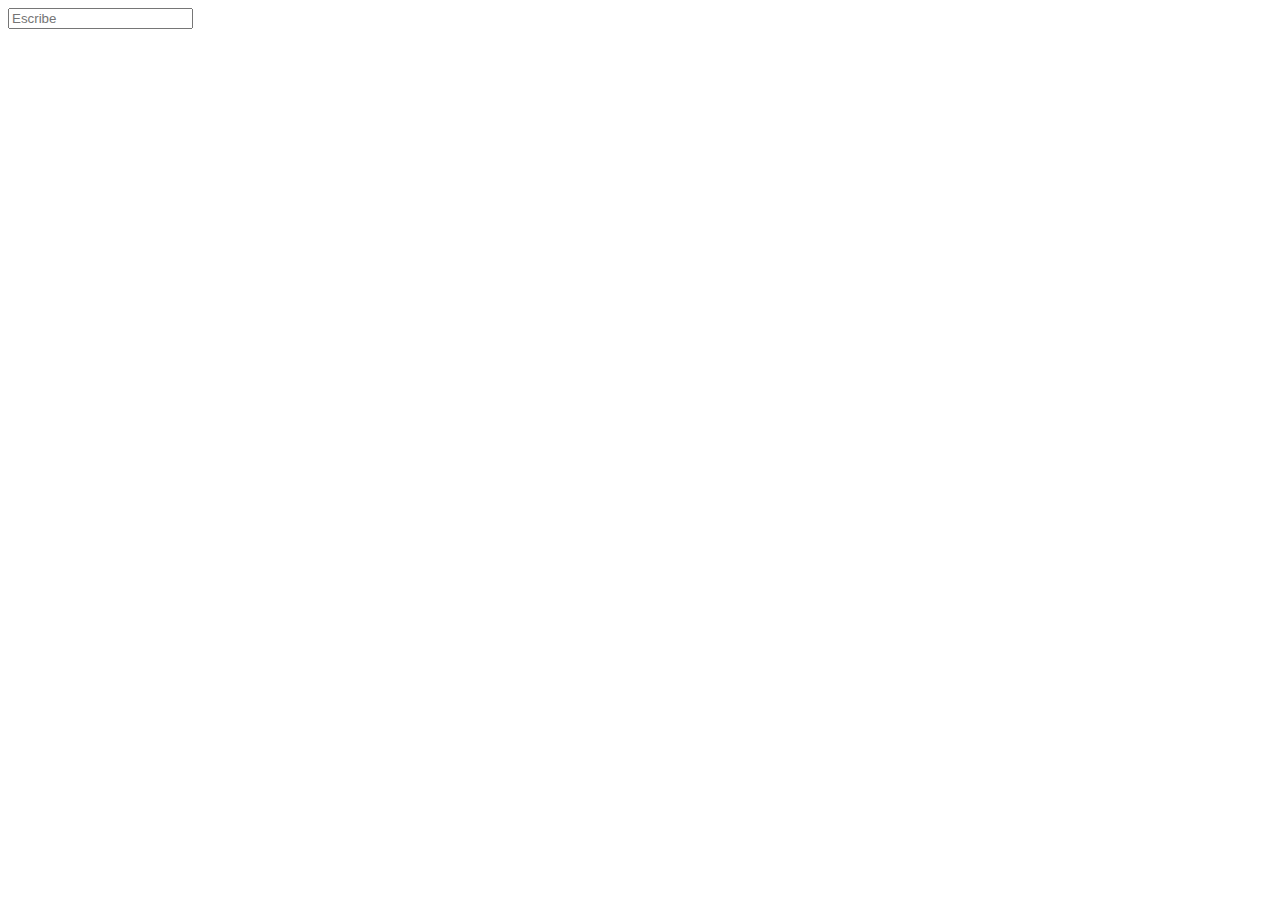
==== index.html @ 4db442ea "Co-authored-by: God8Head <God8Head@users.noreply.github.com> Co-authored-by: bryan.ahs@hotmail.com <" ====
<!DOCTYPE html>
<html lang="en">
<head>
    <meta charset="UTF-8">
    <meta http-equiv="X-UA-Compatible" content="IE=edge">
    <meta name="viewport" content="width=device-width, initial-scale=1.0">
    <title>Laboratorio 1 - Inteligencia Artificial</title>

    <link rel="shortcut icon" href="#" type="image/x-icon">
    <link rel="stylesheet" href="style.css">

    <script src="data/dict-es5.js"></script>
    <script src="data/frecuencias.js"></script>
    <script src="scripts/tree.js"></script>
    <script src="scripts/words.js"></script>
    <script type="text/javascript" src="https://unpkg.com/vis-network/standalone/umd/vis-network.min.js"></script>

</head>
<body>

    <section id="word-input">
        <input type="text" name="txtWords" id="txt-words" maxlength="16" placeholder="Escribe">
    
    </section>
    <section id="word-list">
        
    </section>
    <section id="tree-display"></section>
    
    <script src="scripts/search.js"></script>
    <script src="scripts/main.js"></script>
</body>
</html>
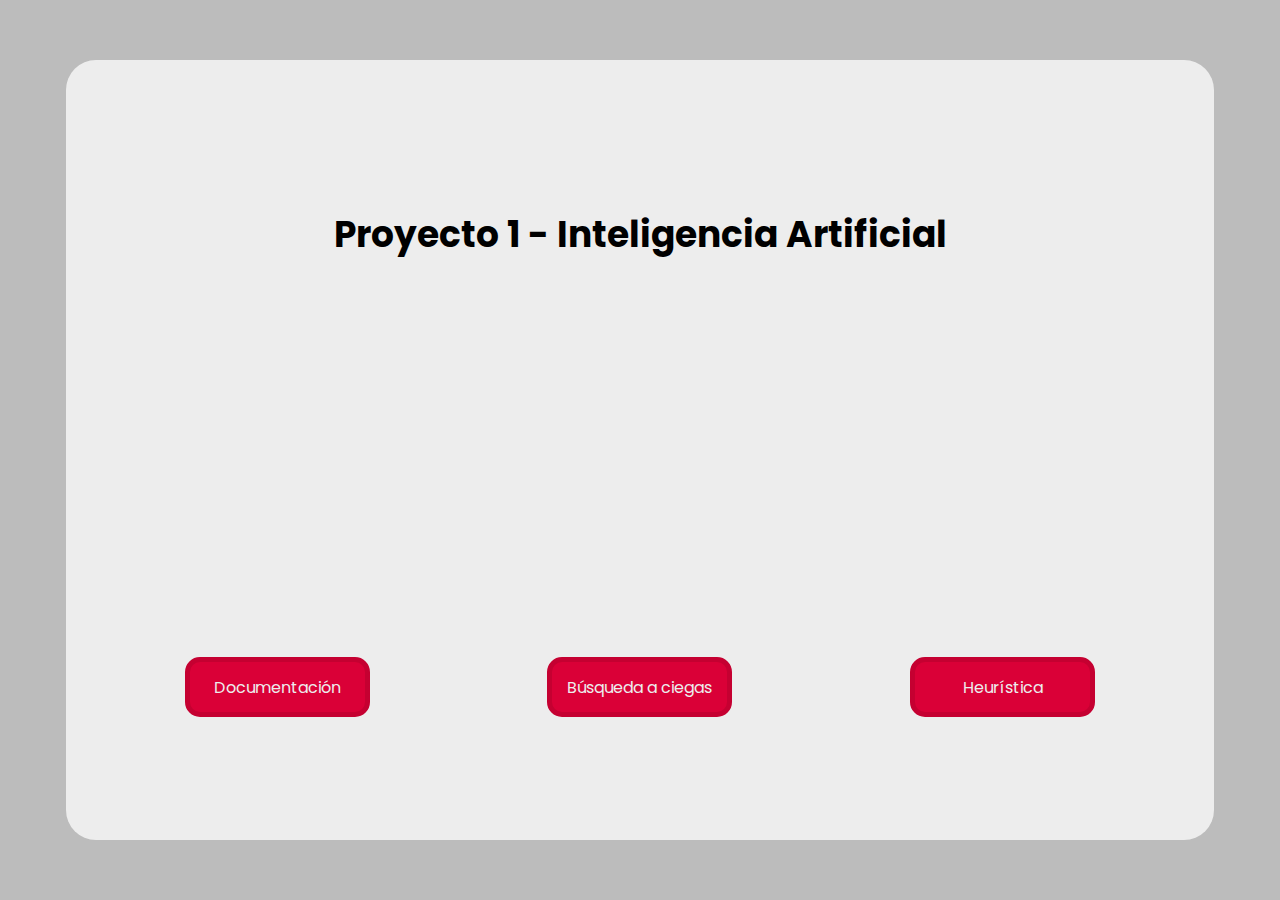
==== commit 83135733: "Ajá" ====
--- a/index.html
+++ b/index.html
@@ -4,30 +4,18 @@
     <meta charset="UTF-8">
     <meta http-equiv="X-UA-Compatible" content="IE=edge">
     <meta name="viewport" content="width=device-width, initial-scale=1.0">
-    <title>Laboratorio 1 - Inteligencia Artificial</title>
-
-    <link rel="shortcut icon" href="#" type="image/x-icon">
-    <link rel="stylesheet" href="style.css">
-
-    <script src="data/dict-es5.js"></script>
-    <script src="data/frecuencias.js"></script>
-    <script src="scripts/tree.js"></script>
-    <script src="scripts/words.js"></script>
-    <script type="text/javascript" src="https://unpkg.com/vis-network/standalone/umd/vis-network.min.js"></script>
-
+    <title>Menú</title>
+    <link rel="stylesheet" href="menu.css">
 </head>
 <body>
 
-    <section id="word-input">
-        <input type="text" name="txtWords" id="txt-words" maxlength="16" placeholder="Escribe">
-    
+    <section id="principal">
+        <h1>Proyecto 1 - Inteligencia Artificial</h1>
+
+        <a class="boton" href="#">Documentación</a>
+        <a class="boton" href="ciega">Búsqueda a ciegas</a>
+        <a class="boton" href="heuristica">Heurística</a>
     </section>
-    <section id="word-list">
-        
-    </section>
-    <section id="tree-display"></section>
-    
-    <script src="scripts/search.js"></script>
-    <script src="scripts/main.js"></script>
+
 </body>
 </html>--- a/menu.css
+++ b/menu.css
@@ -0,0 +1,82 @@
+@import url('https://fonts.googleapis.com/css2?family=Poppins&display=swap');
+
+body {
+    margin: 0;
+    padding: 0;
+    background: #bcbcbc;
+    font-family: 'Poppins', sans-serif;
+}
+
+#principal {
+    width: 85%;
+    height: 80%;
+    background: #EDEDED;
+    position: absolute;
+    top: 50%;
+    left: 50%;
+    transform: translate(-50%, -50%);
+    border-radius: 30px;
+    padding: 30px;
+    text-align: center;
+    display: grid;
+    grid-template-columns: auto auto auto;
+    gap: auto;
+}
+
+#principal h1 {
+    font-size: 2.25rem;
+    grid-column-start: 1;
+    grid-column-end: 4;
+    align-self: center;
+}
+
+/* #principal div {
+    display: flex;
+    align-items: flex-end;
+    justify-content: space-around;
+} */
+
+.boton {
+    width: 175px;
+    height: 50px;
+    background: #DA0037;
+    border-radius: 15px;
+    border: 5px solid #c50031;
+    color: #EDEDED;
+    display: flex;
+    align-items: center;
+    justify-content: center;
+    cursor: pointer;
+    text-decoration: none;
+    grid-row-start: 3;
+    align-self: center;
+    justify-self: center;
+}
+
+@media (prefers-color-scheme: dark) {
+    body {
+        background: #171717;
+        color: #EDEDED;
+    }
+
+    #principal {
+        background: #444444;
+    }
+}
+
+@media only Screen and (max-width: 720px) {
+    #principal {
+        display: flex;
+        flex-direction: column;
+        width: 80%;
+        height: 87%;
+        justify-content: space-evenly;
+        }
+
+    #principal h1 {
+        font-size: 1.5rem;
+    }
+
+    .boton {
+    }
+}